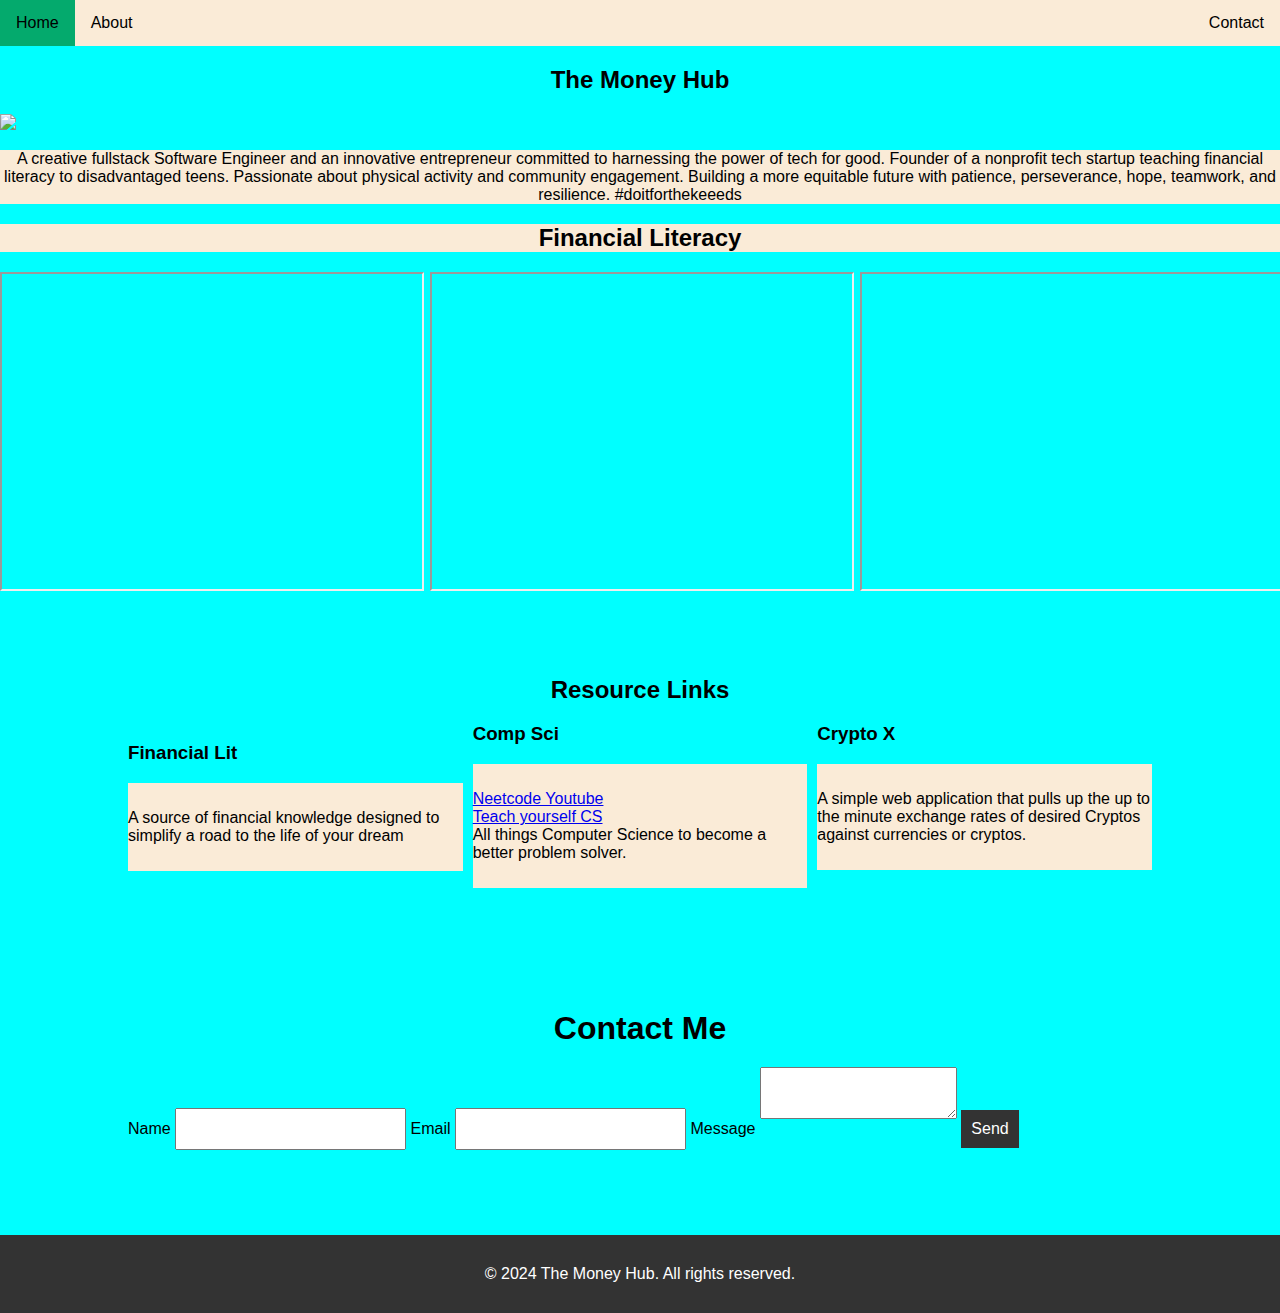
==== index.html @ c728e813 "template created" ====
<!DOCTYPE html>
<html lang="en">
    <head>
        <script src="https://kit.fontawesome.com/58784a60d9.js" crossorigin="anonymous"></script>
        <meta name="viewport" content="width=device-width, initial-scale=1">
        <script type="text/javascript"
                    src="https://cdn.jsdelivr.net/npm/@emailjs/browser@4/dist/email.min.js">
            </script>
            <script type="text/javascript">
               (function(){
                  emailjs.init({
                    publicKey: "tj3p5yHEjh_HotX3T",
                  });
               })();
            </script>
        <title>Resource</title>
        <link rel="stylesheet" href="styles.css">
        <script src="scripts.js"></script>
    </head>
<body>
</head>
<ul class="topnav">
    <li><a class="active" href="index.html">Home</a></li>
    <li class="right"><a href="contact.html">Contact</a><li>
    <li><a href="about.html">About</a></li>
  </ul>
  <body class="body">
            <h2 class="name">The Money Hub</h2>
            <img src="https://i.imgur.com/Ckps6Sm.png?1" class="headShot" height="250px" wibth="250px">
            <p class="bio">A creative fullstack Software Engineer and an innovative entrepreneur committed to harnessing the power of tech for good. Founder of a nonprofit tech startup teaching financial literacy to disadvantaged teens. Passionate about physical activity and community engagement. Building a more equitable future with patience, perseverance, hope, teamwork, and resilience. #doitforthekeeeds 
                <div class="resume">
                    <a href="https://www.linkedin.com/in/mohammed-faisal-nyc/" target="_blank"><i class="fa-brands fa-linkedin" ></i></a><!--brand icon-->
                   <a href="https://github.com/mfaisal718" target="_blank"><i class="fa-brands fa-github-square" ></i></a></div></p>
   </div>
</section> 
<h2 class="resume">Financial Literacy</h2><div class="columns">
    <div><iframe width="420" height="315" src="https://www.youtube.com/embed/jj4v5_Oyfto"></iframe><br></div> <div class="column"><iframe width="420" height="315" src="https://www.youtube.com/embed/x8ItNuqdL_U">
 </iframe></div><br>
 <div class="column"><iframe width="420" height="315" src="https://www.youtube.com/embed/ceV1w0JiRiY">
 </iframe></div><br><br></div>  
<section id="projects">
    <div class="container">
        <h2 class="projects-header">Resource Links</h2>
        <div class="columns">
        <div class="project">
            <h3>Financial Lit</h3></div><div class="projects-description">
            <p><a href="https://github.com/mfaisal718/Mohammed-Project2?tab=readme-ov-file" target="_blank"><i class="fa-brands fa-github-square" ></i></a> 
                A source of financial knowledge designed to simplify a road to the life of your dream</p>
        </div>
        <div class="project">
            <h3>Comp Sci</h3>
            <div class="projects-description"><p><a href="https://www.youtube.com/@NeetCode" target="_blank">Neetcode Youtube</a><br><a href="https://teachyourselfcs.com/" target="_blank">Teach yourself CS</a><br>All things Computer Science to become a better problem solver.</p></div>
        </div>
        <div class="project">
            <h3>Crypto X</h3>
           <div class="projects-description"><p><a href="https://github.com/mfaisal718/project-1" target="_blank"><i class="fa-brands fa-github-square" ></i></a>A simple web application that pulls up the up to the minute exchange rates of desired Cryptos against currencies or cryptos.

           </p></div>
        </div>
        </div>
    </div>
</section>
        <form id="contactForm"> <section id="contact" class="contact-section">
            <div class="container">
                
                <h2>Contact Me</h2>
            <label for="name">Name</label>
            <input type="text" id="name" name="name" required>
            <label for="email">Email</label>
            <input type="email" id="email" name="email" required>
            <label for="message">Message</label>
            <textarea id="message" name="message" required></textarea>
            <button type="submit"onClick="sendMail()">Send</button>
        </form>
    </div>
</section>
</body>

<footer>
    <div class="container">
        <p>&copy; 2024 The Money Hub. All rights reserved.</p>
    </div>
</footer>

</body>
</html>
---- styles.css ----
.body { 
    background-image: url("https://upload.wikimedia.org/wikipedia/commons/a/a5/Tsunami_by_hokusai_19th_century.jpg");
     background-color: aqua;
    font-family: Arial, sans-serif;
    margin: 0;
    padding: 0;
    box-sizing: border-box;
    background-size: contain;
}

.container {
    width: 80%;
    margin: 0 auto;
    padding: 20px;
}
ul.topnav {
    list-style-type: none;
    margin: 0;
    padding: 0;
    overflow: hidden;
    background-color: antiquewhite;
  }
  
  ul.topnav li {float: left;}
  
  ul.topnav li a {
    display: block;
    color: black;
    text-align: center;
    padding: 14px 16px;
    text-decoration: none;
  }
  
  ul.topnav li a:hover:not(.active) {background-color: whitesmoke;}
  
  ul.topnav li a.active {background-color: #04AA6D;}
  
  ul.topnav li.right {float: right;}
  
  @media screen and (max-width: 600px) {
    ul.topnav li.right, 
    ul.topnav li {float: none;}
  }

.about-section, .contact-section {
    padding: 50px 0;
}
.projects-section {
    background-color: antiquewhite;
    padding: 10px 0;
}
.headShot {
   align-self: center;
   border-color: bisque; 
}

.about-section h2, .projects-section h2, .contact-section h2 {
    text-align: center;
    margin-bottom: 20px;
    font-size: 2em;
}

.projects-description {
    background-color: antiquewhite;
    padding: 10px 0;
   
}

.projects-header {
    text-align: center;
}

.contact-section form {
    display: flex;
    flex-direction: column;
    width: 50%;
    margin: 0 auto;
}

.contact-section label {
    margin-bottom: 5px;
}

.contact-section input, .contact-section textarea {
    margin-bottom: 15px;
    padding: 10px;
    font-size: 1em;
}

.contact-section button {
    padding: 10px;
    font-size: 1em;
    background: #333;
    color: #fff;
    border: none;
    cursor: pointer;
}

footer {
    background: #333;
    color: #fff;
    text-align: center;
    padding: 10px 0;
}

footer p {
    margin: 0;
}
.columns {
    columns: 100px 3;
    column-gap: 10px;
    background-color: antiquewhite transparent;
    margin-bottom: 5px;
    background-blend-mode: lighten;
  }
  .bio {
    text-align: center;
    text-shadow: #111;
    background-color: antiquewhite;
  }
.name {
    text-align: center;
}

.resume {
    display: flexbox;
    text-align: center;
    text-emphasis-color: blue;
    background-color: antiquewhite;
}
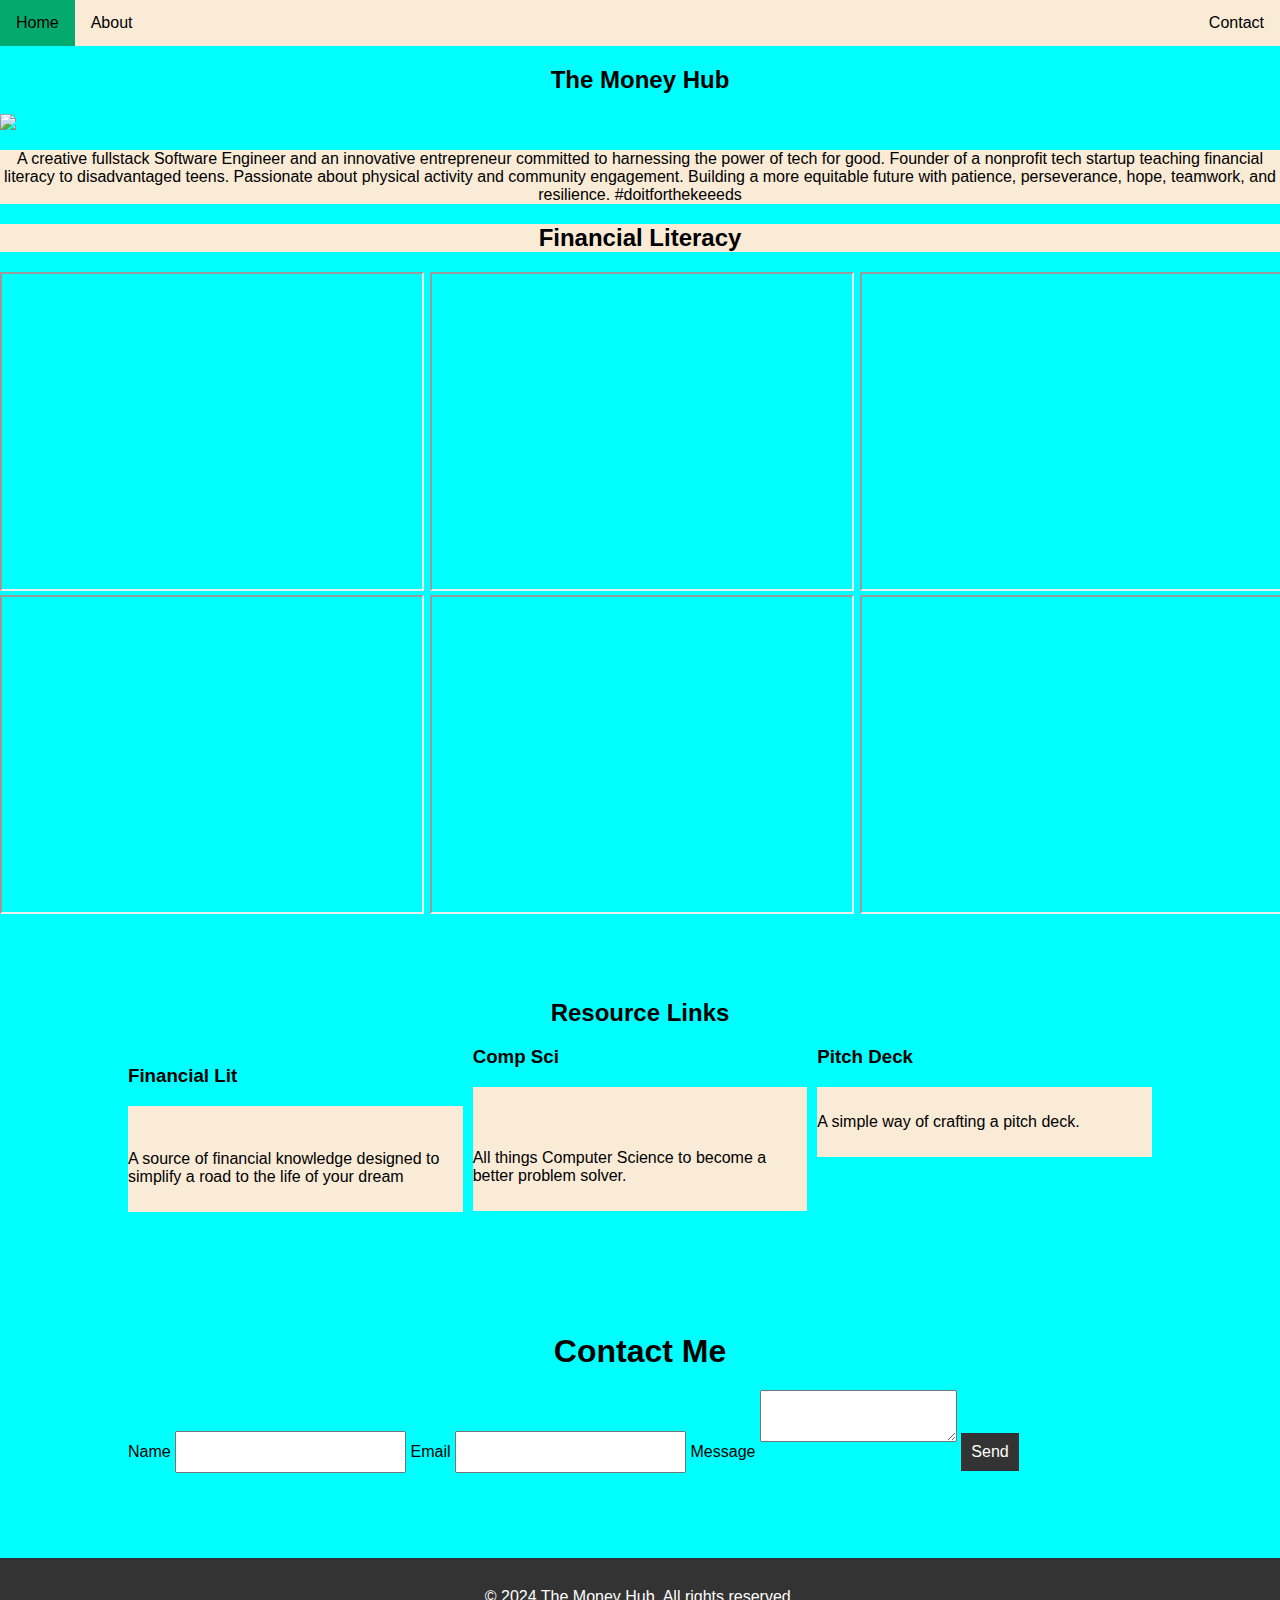
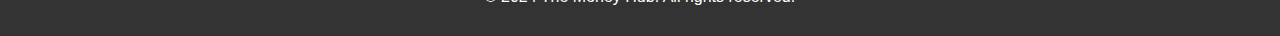
==== commit f3dc6730: "links added/fixed" ====
--- a/index.html
+++ b/index.html
@@ -34,28 +34,29 @@
    </div>
 </section> 
 <h2 class="resume">Financial Literacy</h2><div class="columns">
-    <div><iframe width="420" height="315" src="https://www.youtube.com/embed/jj4v5_Oyfto"></iframe><br></div> <div class="column"><iframe width="420" height="315" src="https://www.youtube.com/embed/x8ItNuqdL_U">
- </iframe></div><br>
- <div class="column"><iframe width="420" height="315" src="https://www.youtube.com/embed/ceV1w0JiRiY">
- </iframe></div><br><br></div>  
+<iframe width="420" height="315" src="https://www.youtube.com/embed/jj4v5_Oyfto"></iframe><br><iframe width="420" height="315" src="https://www.youtube.com/embed/x8ItNuqdL_U">
+ </iframe><br><iframe width="420" height="315" src="https://www.youtube.com/embed/ceV1w0JiRiY">
+ </iframe><iframe width="420" height="315" src="https://www.youtube.com/embed/9jL6i8sAn30">
+</iframe><iframe width="420" height="315" src="https://www.youtube.com/embed/h_iMqw0xJPQ">
+</iframe><iframe width="420" height="315" src="https://www.youtube.com/embed/gx5srApwR8g">
+</iframe></div><br><br>  
 <section id="projects">
     <div class="container">
         <h2 class="projects-header">Resource Links</h2>
         <div class="columns">
         <div class="project">
             <h3>Financial Lit</h3></div><div class="projects-description">
-            <p><a href="https://github.com/mfaisal718/Mohammed-Project2?tab=readme-ov-file" target="_blank"><i class="fa-brands fa-github-square" ></i></a> 
+            <p><a href="https://drive.google.com/file/d/1War5FIjlQ-TiL1auaKx66ylIQsrAX_Mp/view?usp=sharing" target="_blank"><i class="fa-solid fa-money-bill"></i></a><br> 
                 A source of financial knowledge designed to simplify a road to the life of your dream</p>
         </div>
         <div class="project">
             <h3>Comp Sci</h3>
-            <div class="projects-description"><p><a href="https://www.youtube.com/@NeetCode" target="_blank">Neetcode Youtube</a><br><a href="https://teachyourselfcs.com/" target="_blank">Teach yourself CS</a><br>All things Computer Science to become a better problem solver.</p></div>
+            <div class="projects-description"><p><a href="https://www.youtube.com/@NeetCode" target="_blank"><i class="fa-solid fa-link"></i></a><br><a href="https://teachyourselfcs.com/" target="_blank"><i class="fa-solid fa-link"></i></a><br>All things Computer Science to become a better problem solver.</p></div>
         </div>
         <div class="project">
-            <h3>Crypto X</h3>
-           <div class="projects-description"><p><a href="https://github.com/mfaisal718/project-1" target="_blank"><i class="fa-brands fa-github-square" ></i></a>A simple web application that pulls up the up to the minute exchange rates of desired Cryptos against currencies or cryptos.
-
-           </p></div>
+            <h3>Pitch Deck</h3>
+           <div class="projects-description"><p><a href="https://drive.google.com/file/d/11gpWpXkqkU3nJUBasJAe9v2u5pa_Swzz/view?usp=sharing" target="_blank"><i class="fa-solid fa-wallet"></i></a>A simple way of crafting a pitch deck.
+</p></div>
         </div>
         </div>
     </div>
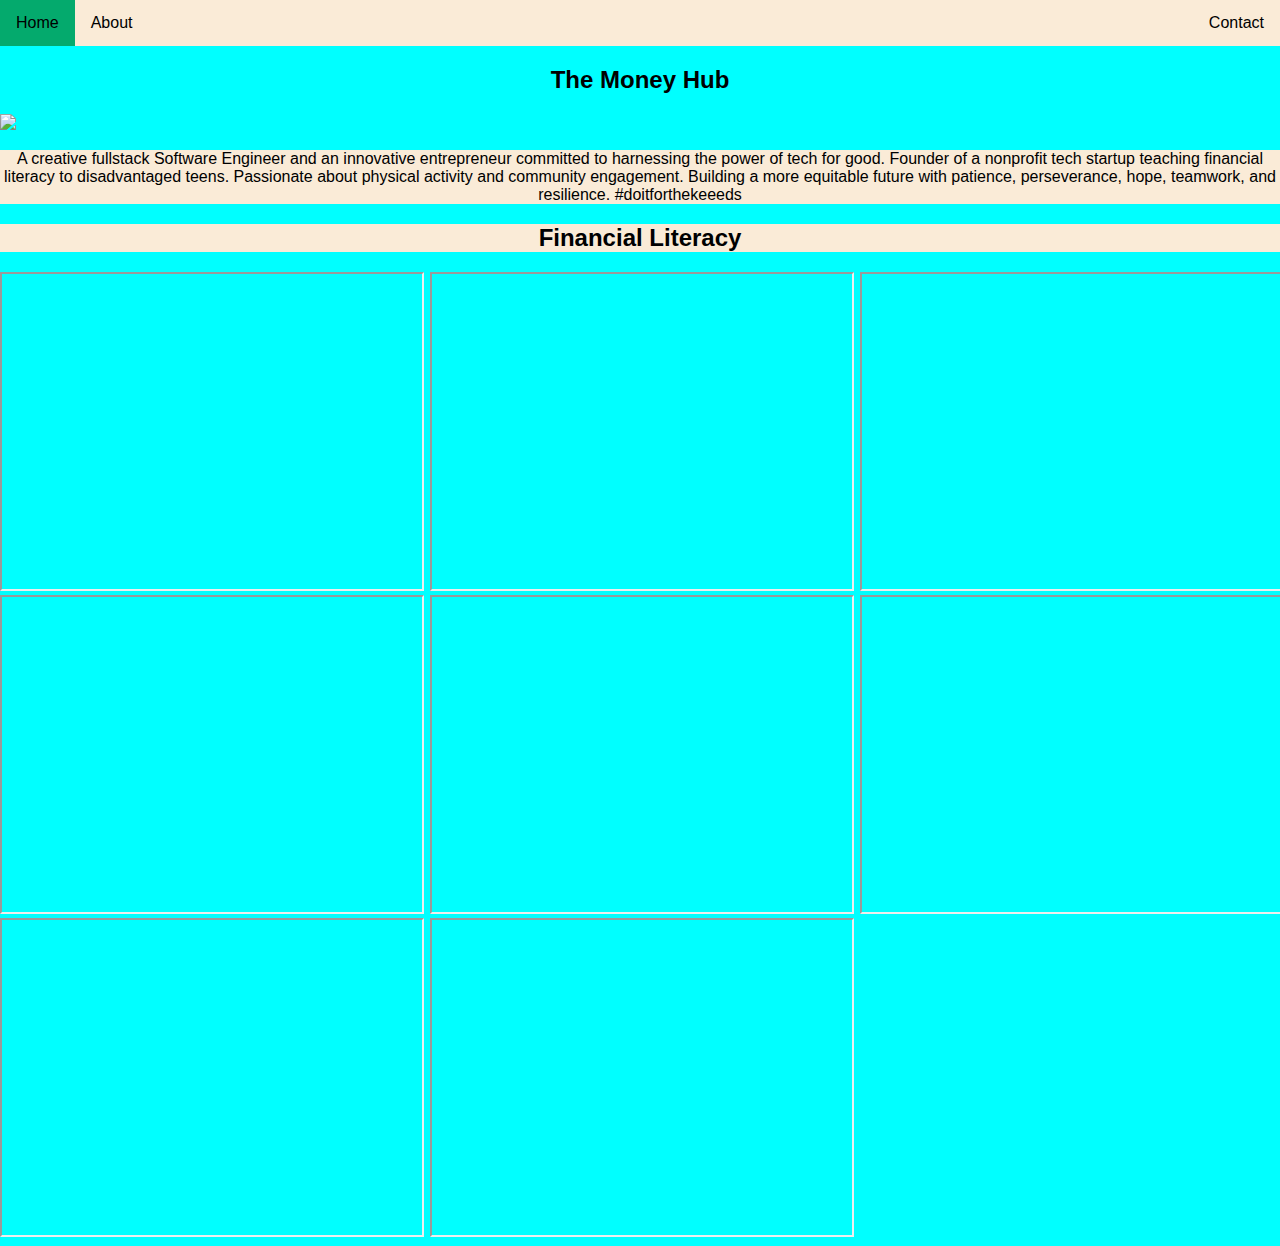
==== commit dacfc0a1: "credit added" ====
--- a/index.html
+++ b/index.html
@@ -39,7 +39,11 @@
  </iframe><iframe width="420" height="315" src="https://www.youtube.com/embed/9jL6i8sAn30">
 </iframe><iframe width="420" height="315" src="https://www.youtube.com/embed/h_iMqw0xJPQ">
 </iframe><iframe width="420" height="315" src="https://www.youtube.com/embed/gx5srApwR8g">
-</iframe></div><br><br>  
+</iframe><br><iframe width="420" height="315" src="https://www.youtube.com/embed/FBo_dNaABU8">
+</iframe><br><iframe width="420" height="315" src="https://www.youtube.com/embed/fkV59TBv6Qk>
+</iframe><br><iframe width="420" height="315" src="https://www.youtube.com/embed/Ol0gQNnsqhE>
+</iframe><br><iframe width="420" height="315" src="https://www.youtube.com/embed/bvg_XQ2KAeE>
+</iframe><br></div><br><br>  
 <section id="projects">
     <div class="container">
         <h2 class="projects-header">Resource Links</h2>
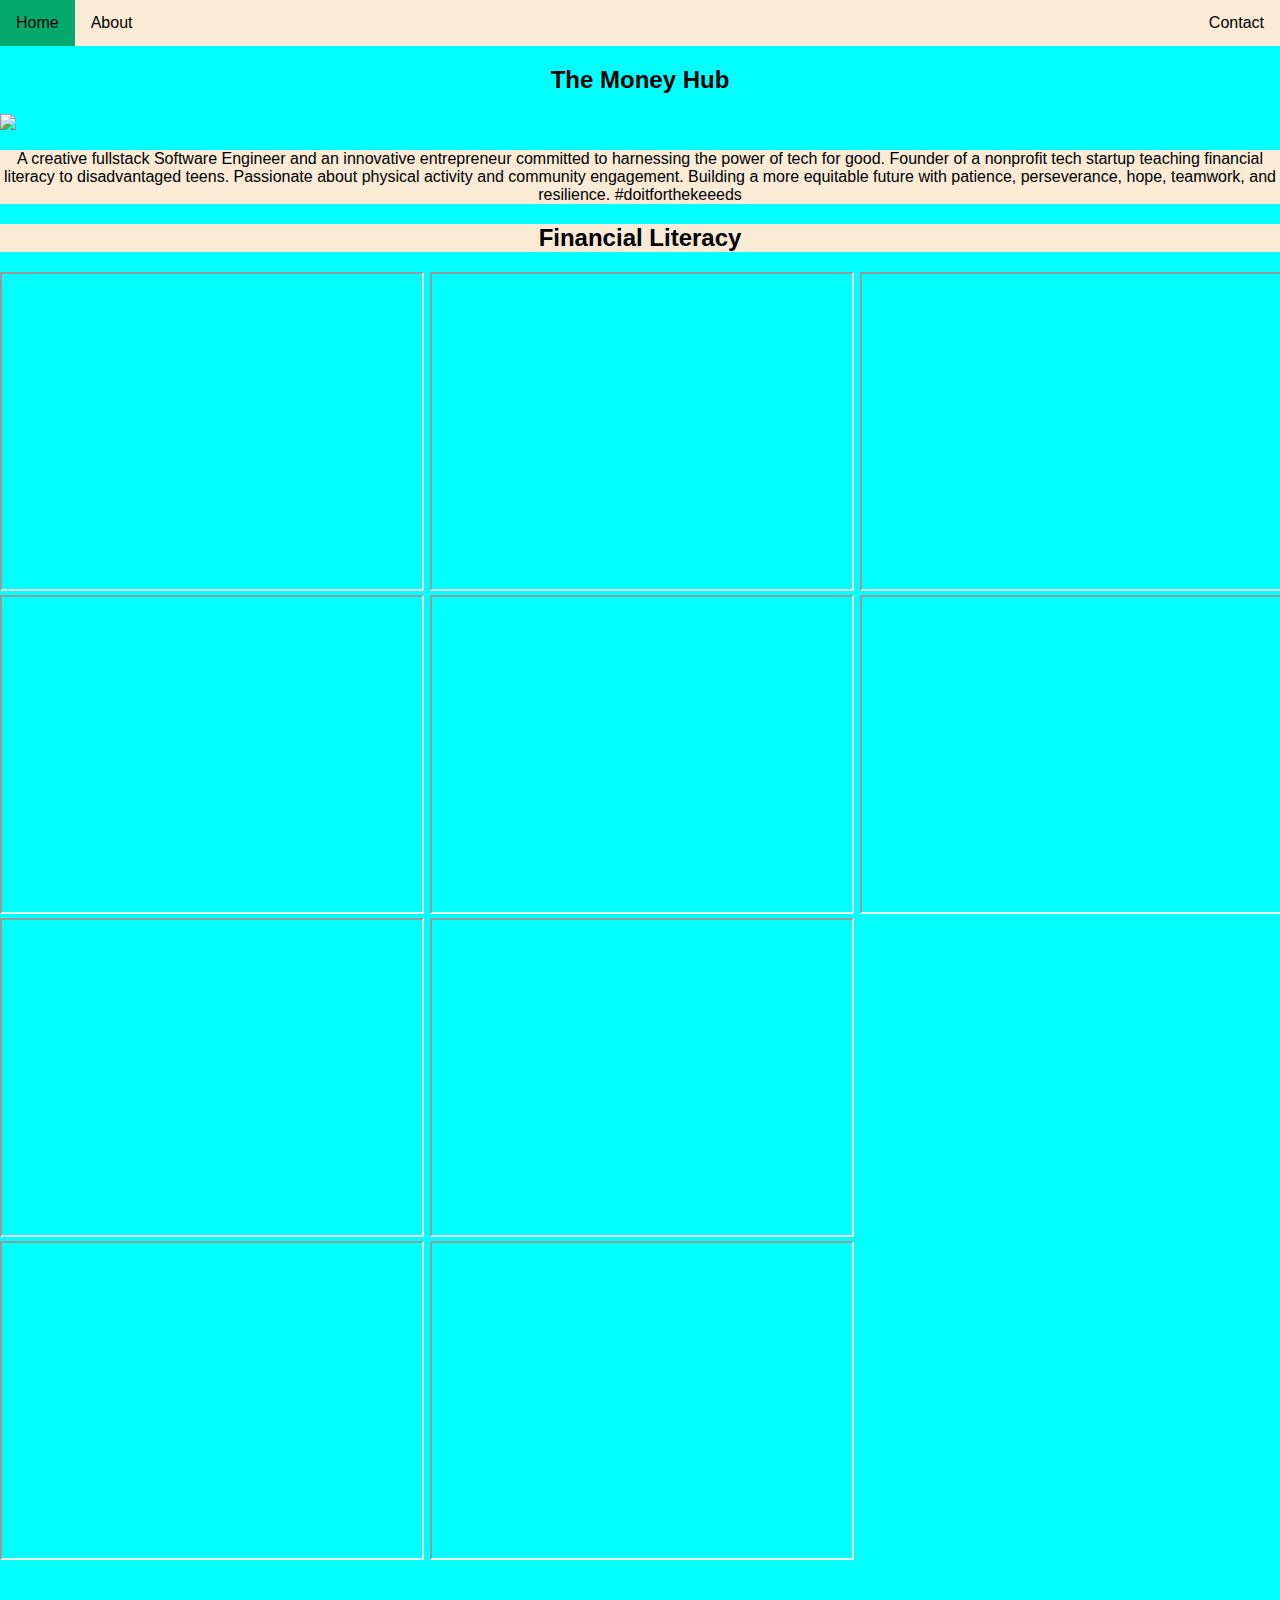
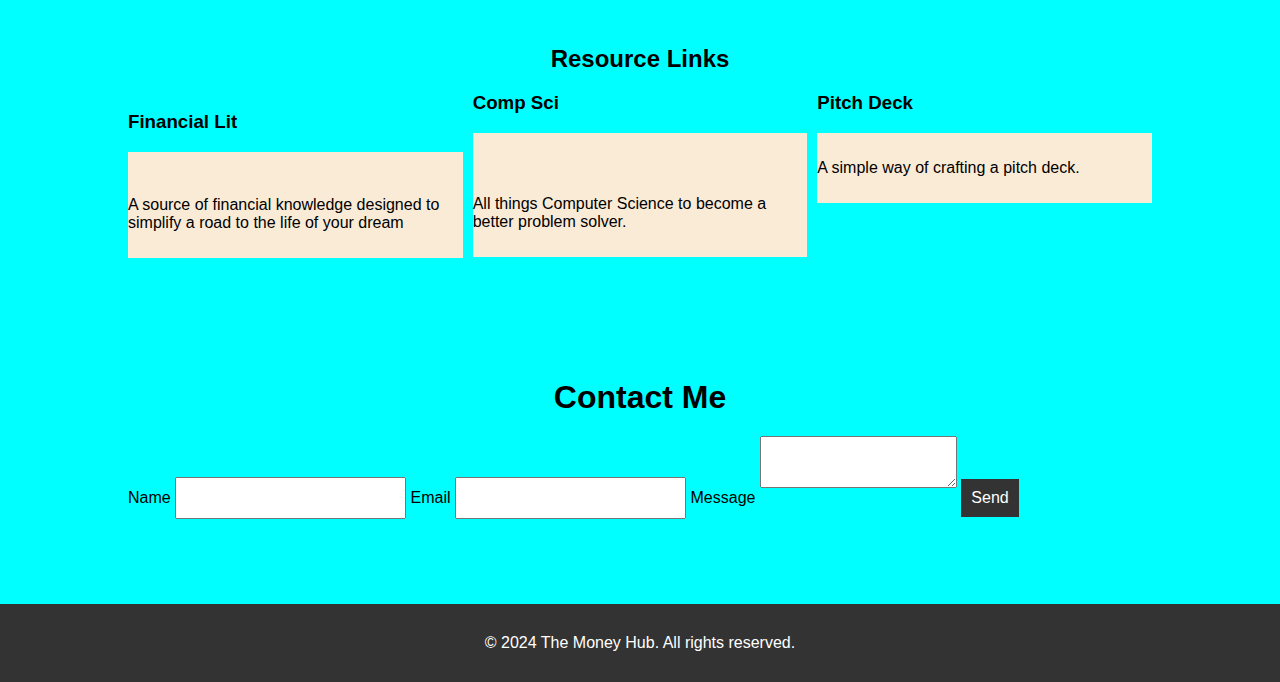
==== commit 8ee1614a: "links fixed" ====
--- a/index.html
+++ b/index.html
@@ -40,9 +40,9 @@
 </iframe><iframe width="420" height="315" src="https://www.youtube.com/embed/h_iMqw0xJPQ">
 </iframe><iframe width="420" height="315" src="https://www.youtube.com/embed/gx5srApwR8g">
 </iframe><br><iframe width="420" height="315" src="https://www.youtube.com/embed/FBo_dNaABU8">
-</iframe><br><iframe width="420" height="315" src="https://www.youtube.com/embed/fkV59TBv6Qk>
-</iframe><br><iframe width="420" height="315" src="https://www.youtube.com/embed/Ol0gQNnsqhE>
-</iframe><br><iframe width="420" height="315" src="https://www.youtube.com/embed/bvg_XQ2KAeE>
+</iframe><br><iframe width="420" height="315" src="https://www.youtube.com/embed/fkV59TBv6Qk">
+</iframe><br><iframe width="420" height="315" src="https://www.youtube.com/embed/Ol0gQNnsqhE">
+</iframe><br><iframe width="420" height="315" src="https://www.youtube.com/embed/bvg_XQ2KAeE">
 </iframe><br></div><br><br>  
 <section id="projects">
     <div class="container">
